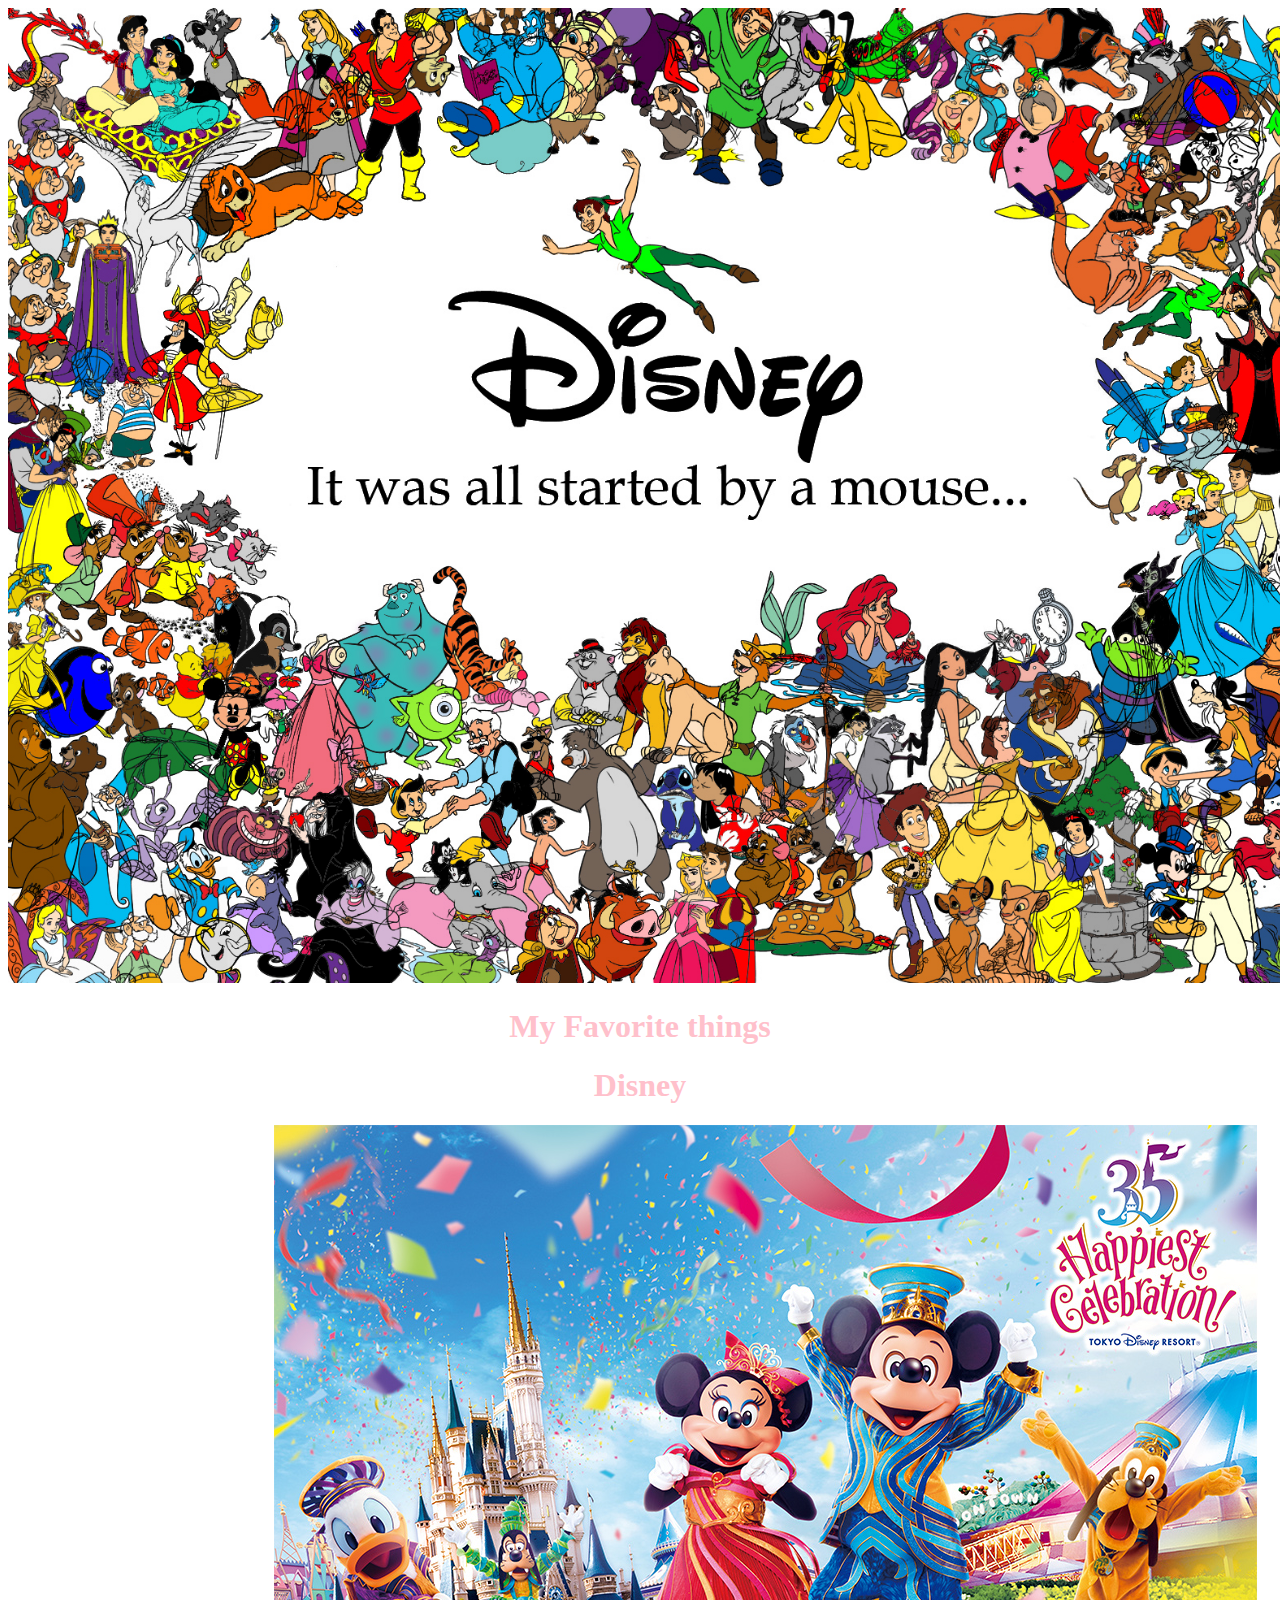
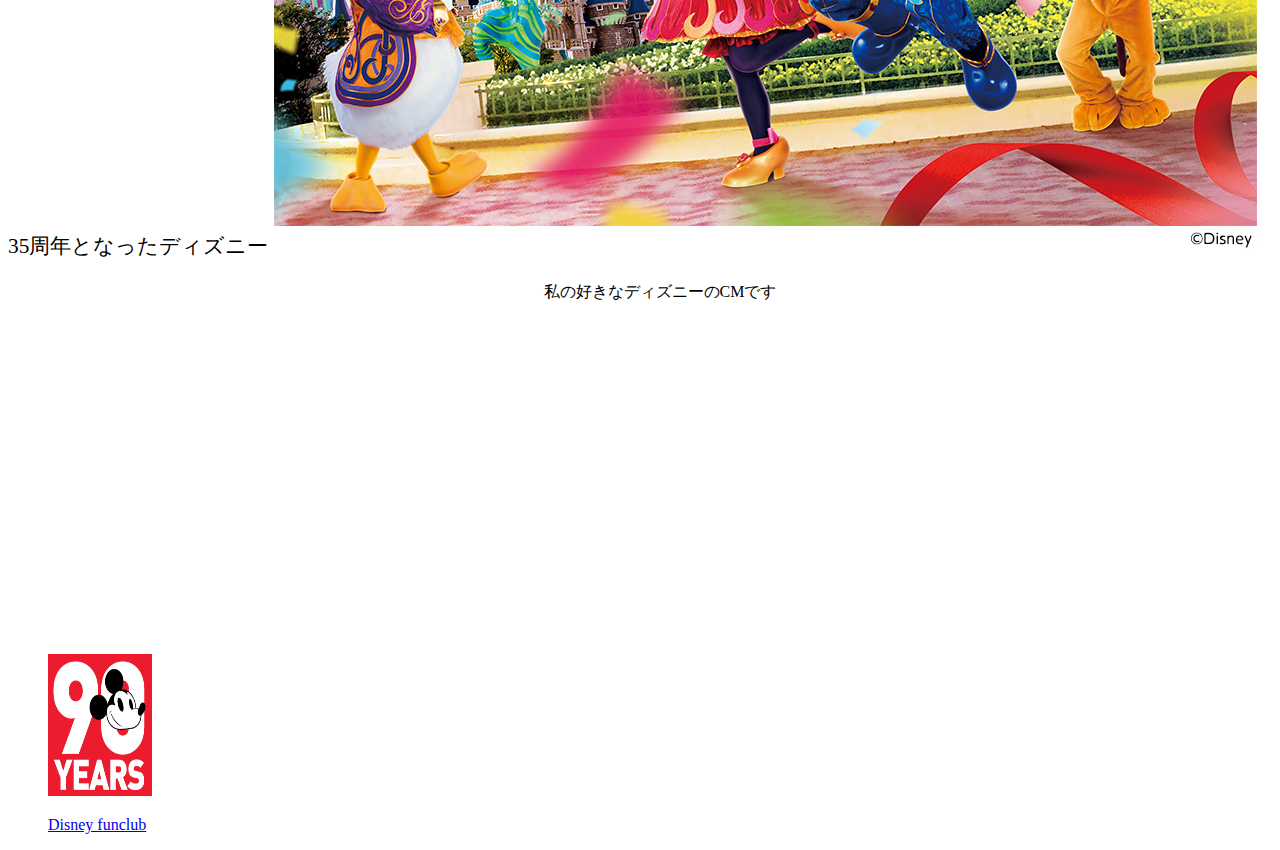
==== index.html @ 531bab0f "Update index.html" ====
<!DOCTYPE html>
<html>
<head>
<meta http-equiv="content-type" charset="utf-8">

<title>Page Title</title>
<link rel=stylesheet type=text/css href=style.css>
</head>
<body>
<img src=disney.jpeg alt="W3Schools.com" width=1300cm>

<h1 class=center>My Favorite things</h1>
<h1 class=center>Disney</h1>
<p></p>
<p class=aaa>35周年となったディズニー


<img src=celebration.jpeg alt="W3Schools.com" width=“300” height=“460”>
<ul>
<p class=center>私の好きなディズニーのCMです</p>


<iframe width="560" height="315" src="https://www.youtube.com/embed/AvEehDyyUt8" frameborder="0" allow="accelerometer; autoplay; encrypted-media; gyroscope; picture-in-picture" allowfullscreen></iframe>

<p><img src=mickey.jpeg alt="W3Schools.com" width="104" height="142"></p>

<!DOCTYPE html>
<html>
<body>

<a href="../index.html">Disney funclub</a>

</body>
</html>
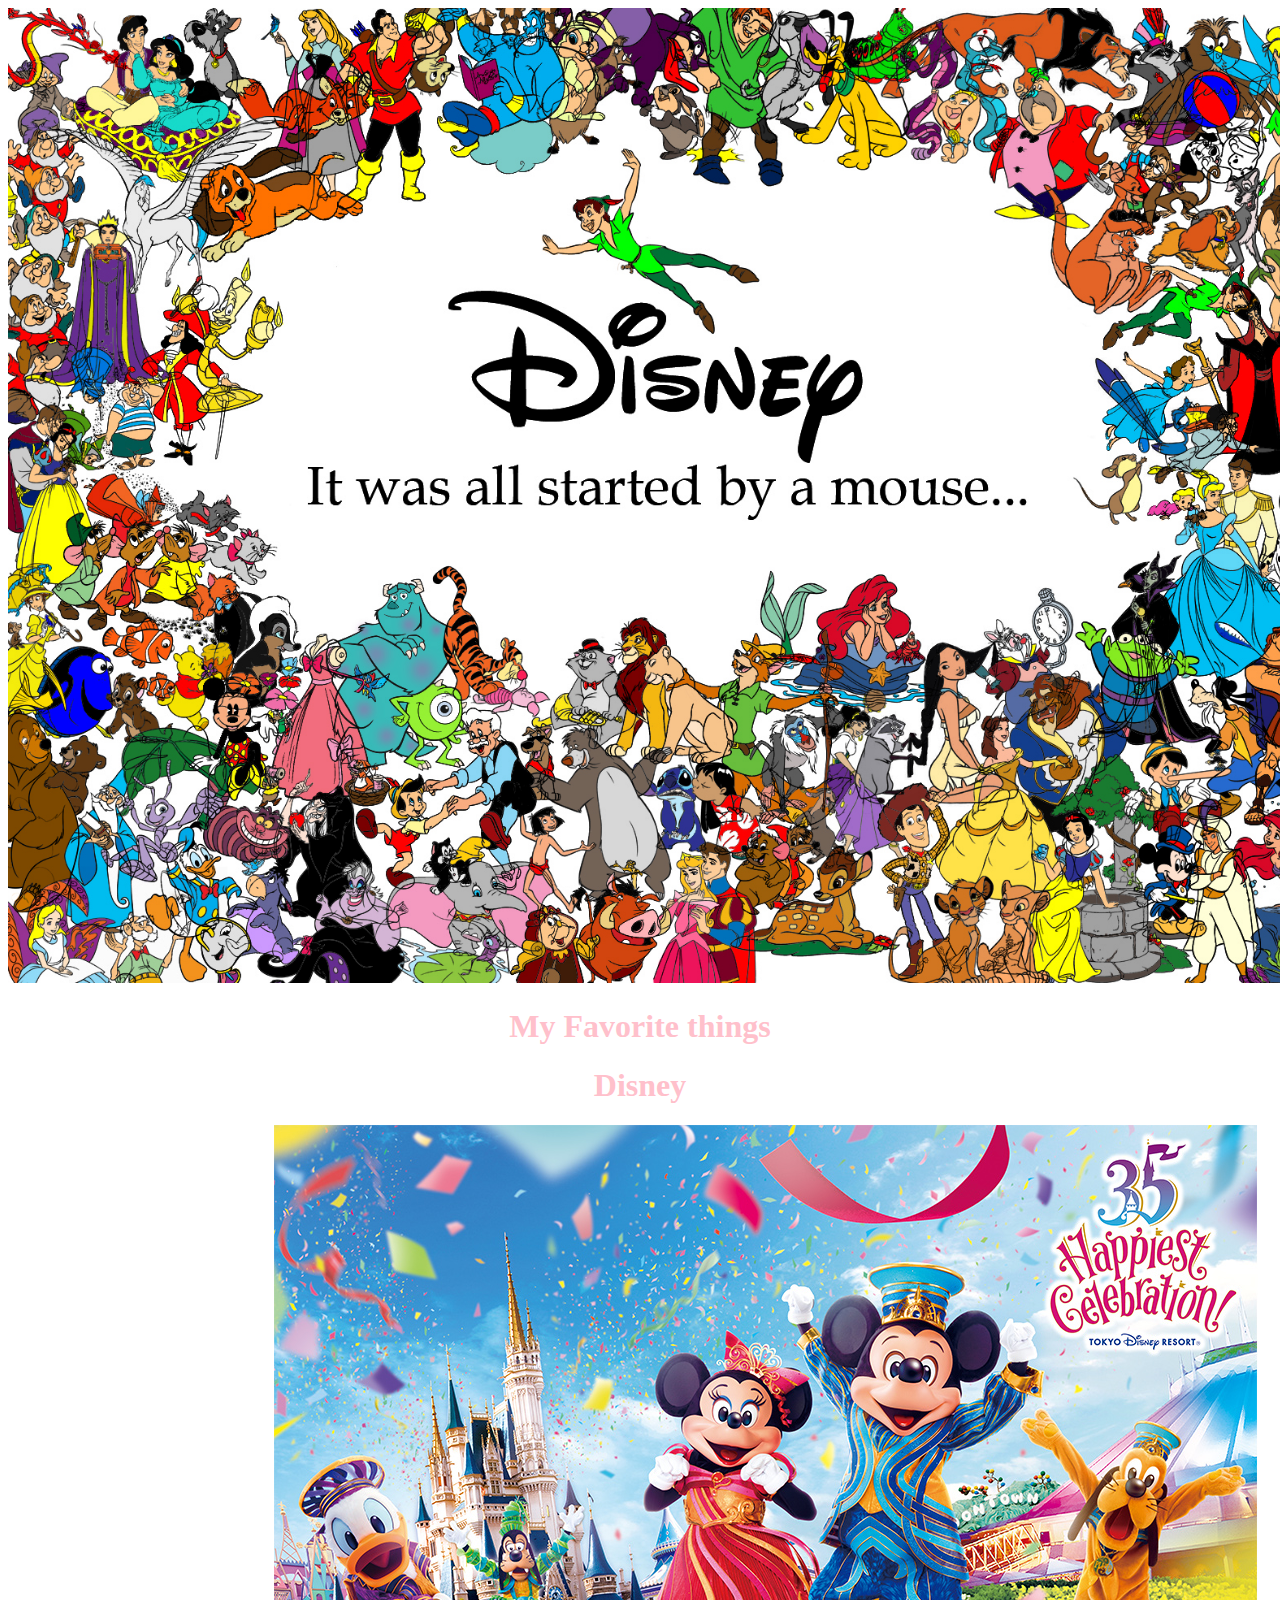
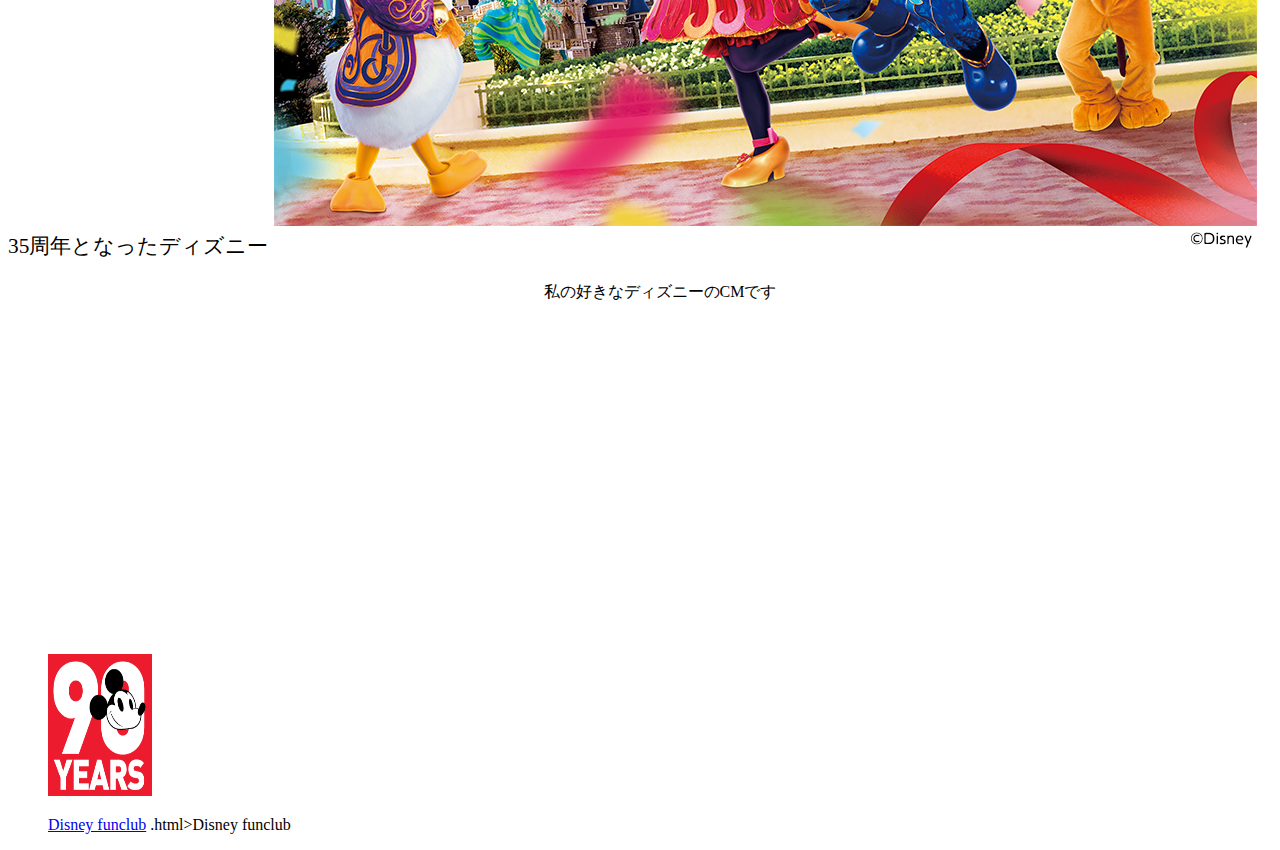
==== commit 9c62e805: "Update index.html" ====
--- a/index.html
+++ b/index.html
@@ -28,7 +28,8 @@
 <html>
 <body>
 
-<a href="../index.html">Disney funclub</a>
+<a href=<a href=index.html>Disney funclub</a>
+.html>Disney funclub</a>
 
 </body>
 </html>
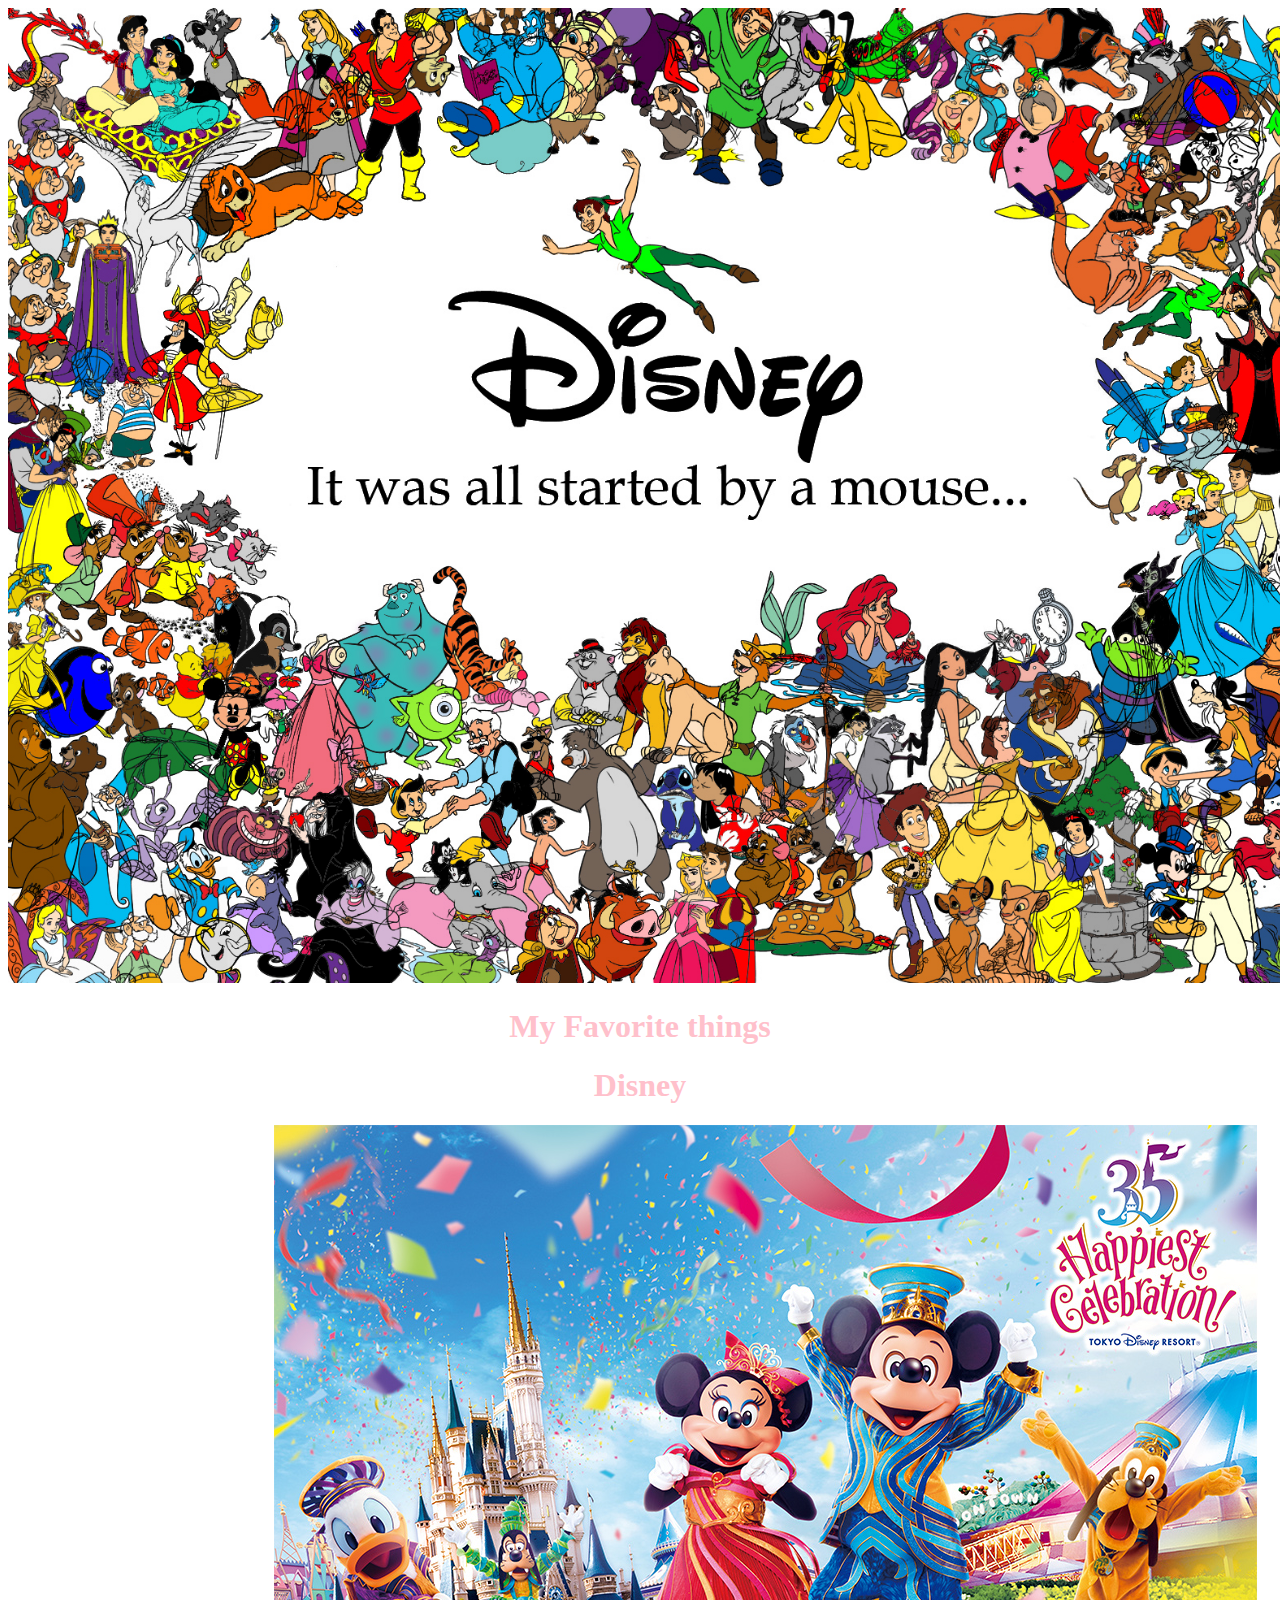
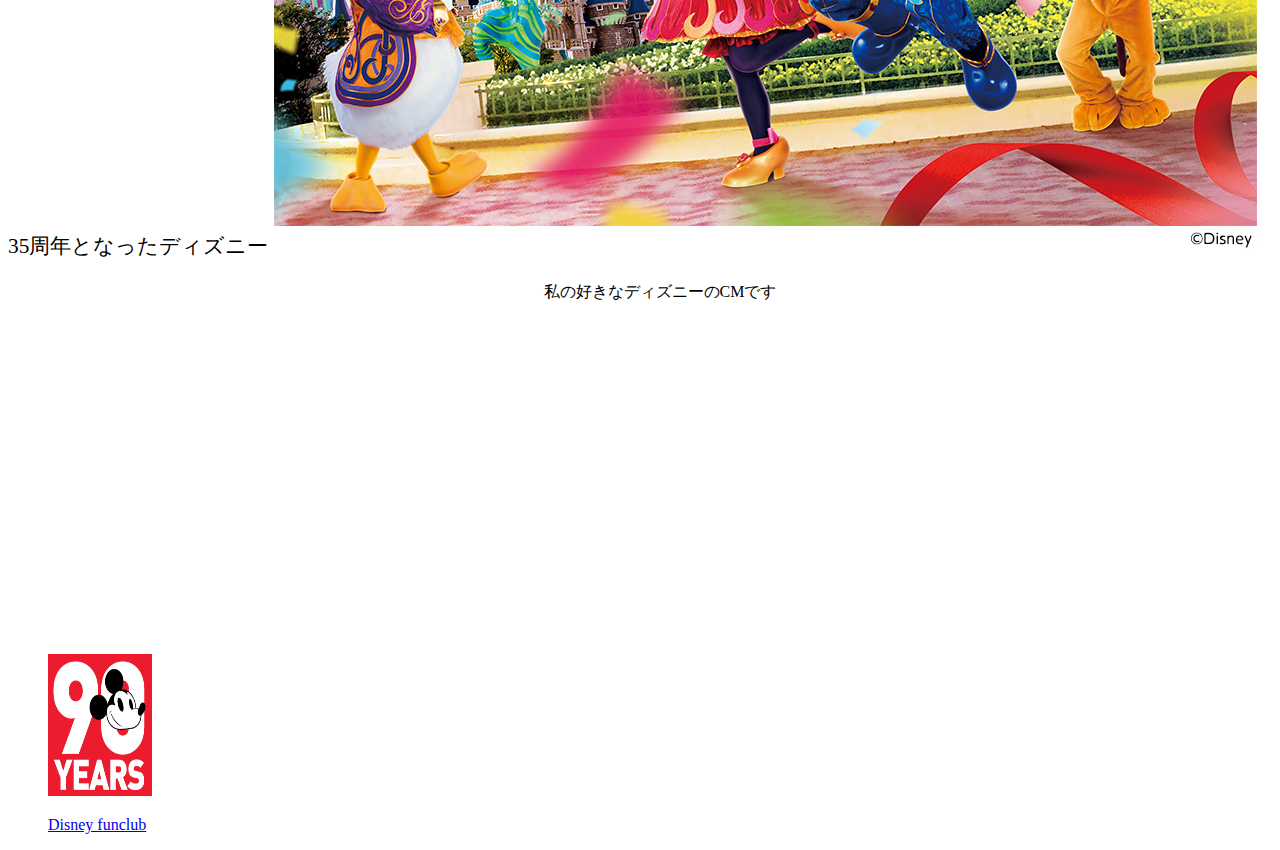
==== commit a1c110ce: "Update index.html" ====
--- a/index.html
+++ b/index.html
@@ -28,8 +28,7 @@
 <html>
 <body>
 
-<a href=<a href=index.html>Disney funclub</a>
-.html>Disney funclub</a>
+<a href=<a href=http://www.tokyodisneyresort.jp/treasure/fantasy/fanclub/index.html>Disney funclub</a>
 
 </body>
 </html>
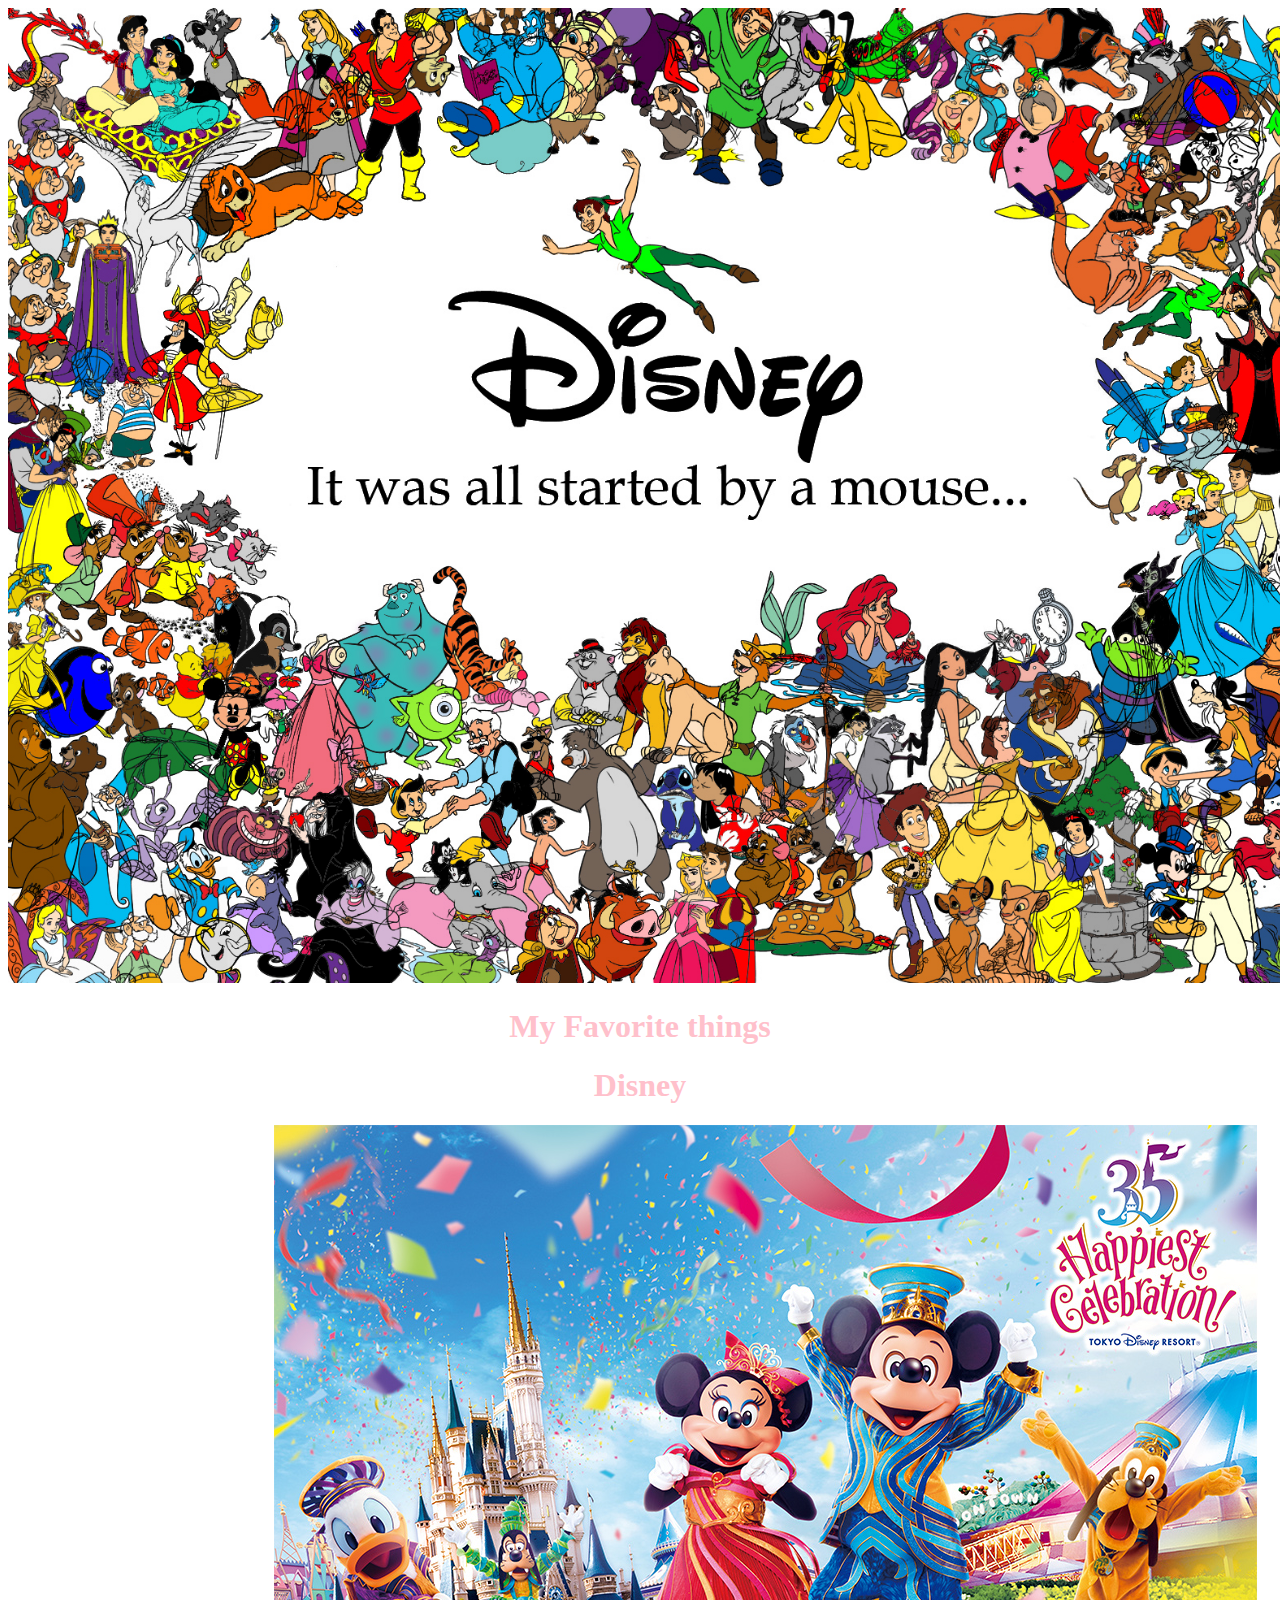
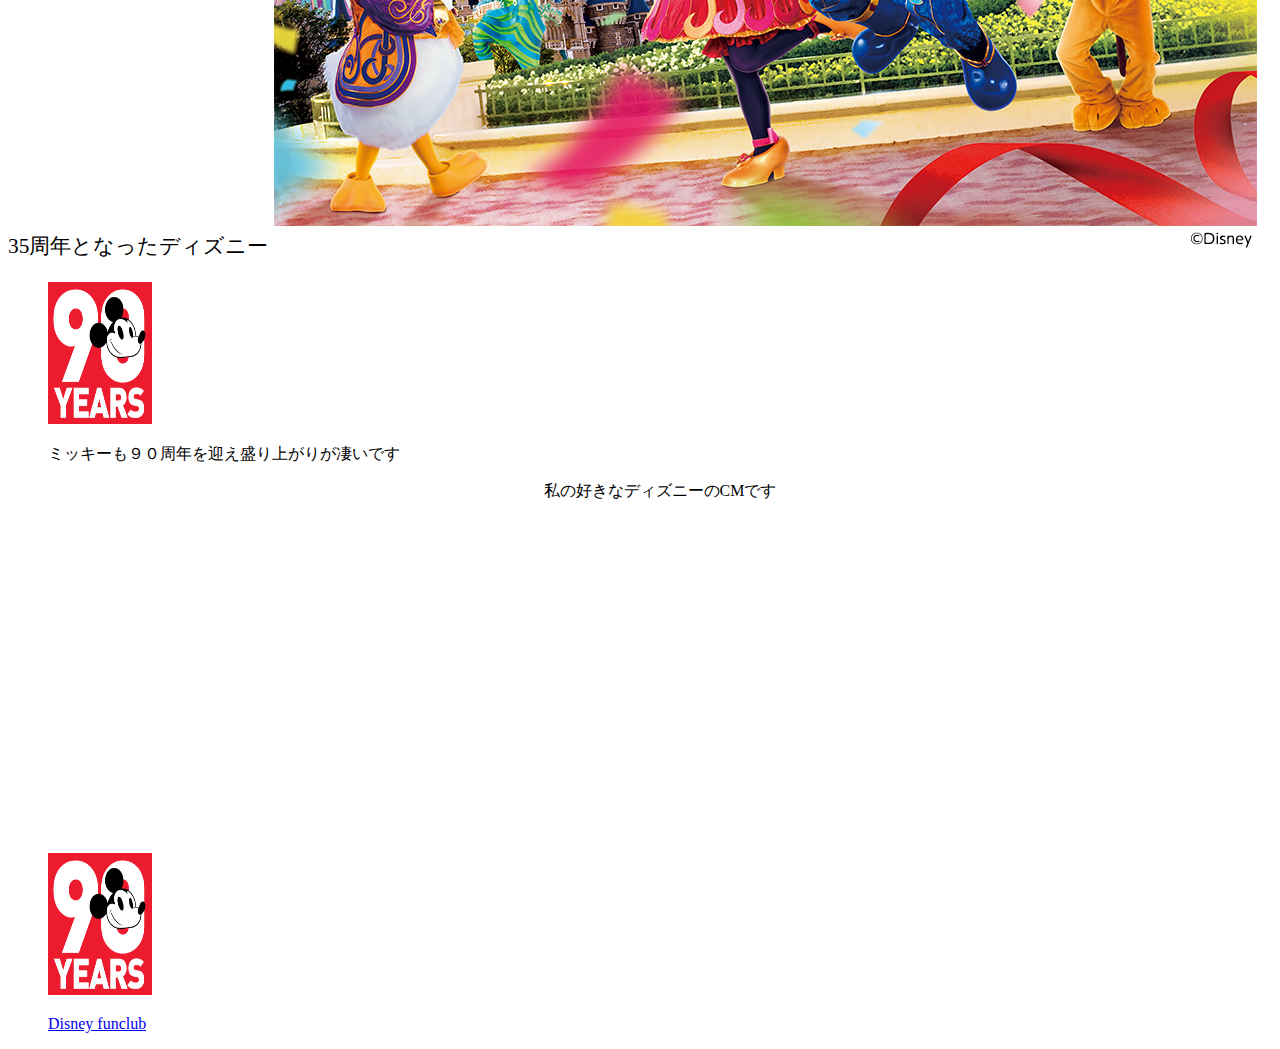
==== commit 8c068514: "Update index.html" ====
--- a/index.html
+++ b/index.html
@@ -13,10 +13,11 @@
 <h1 class=center>Disney</h1>
 <p></p>
 <p class=aaa>35周年となったディズニー
-
-
 <img src=celebration.jpeg alt="W3Schools.com" width=“300” height=“460”>
 <ul>
+  
+ <p><img src=mickey.jpeg alt="W3Schools.com" width="104" height="142"></p>
+  <p>ミッキーも９０周年を迎え盛り上がりが凄いです
 <p class=center>私の好きなディズニーのCMです</p>
 
 
@@ -24,11 +25,5 @@
 
 <p><img src=mickey.jpeg alt="W3Schools.com" width="104" height="142"></p>
 
-<!DOCTYPE html>
-<html>
-<body>
+<a href=http://www.tokyodisneyresort.jp/treasure/fantasy/fanclub/>Disney funclub</a>
 
-<a href=<a href=http://www.tokyodisneyresort.jp/treasure/fantasy/fanclub/index.html>Disney funclub</a>
-
-</body>
-</html>
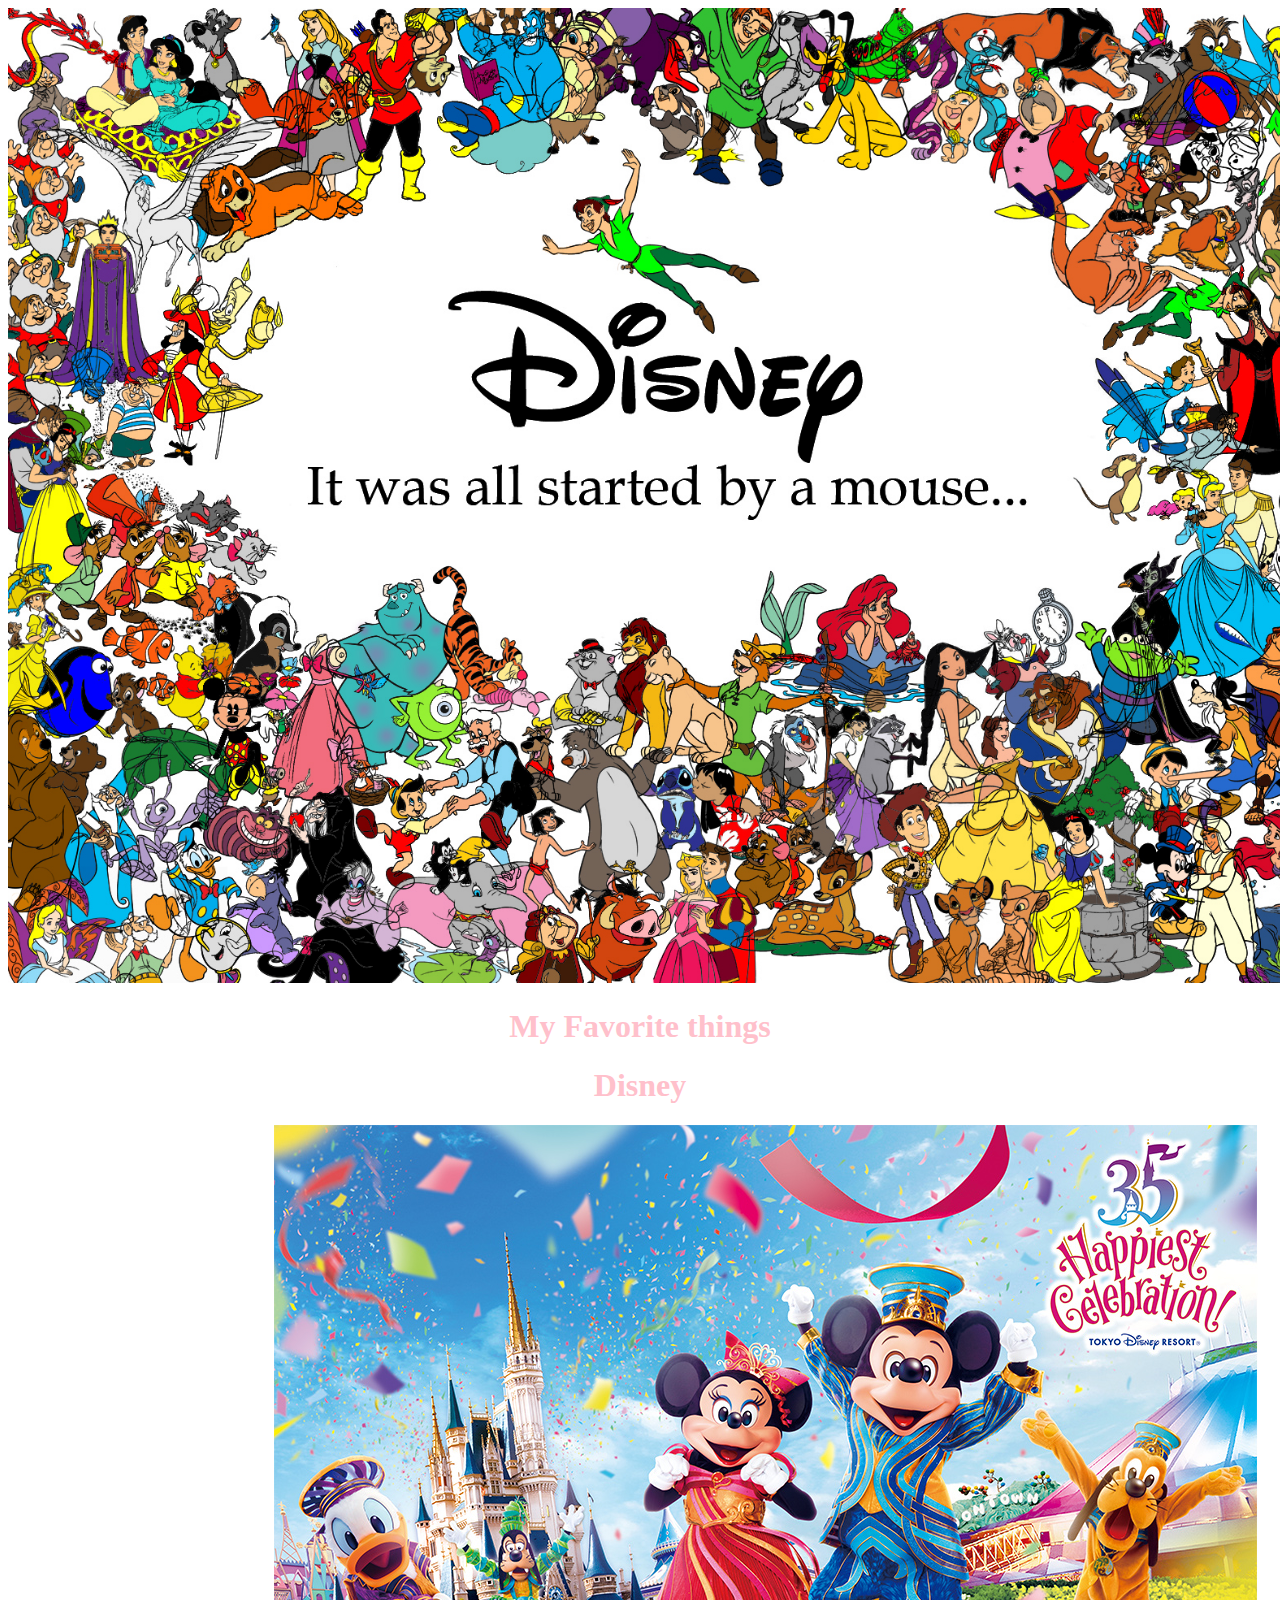
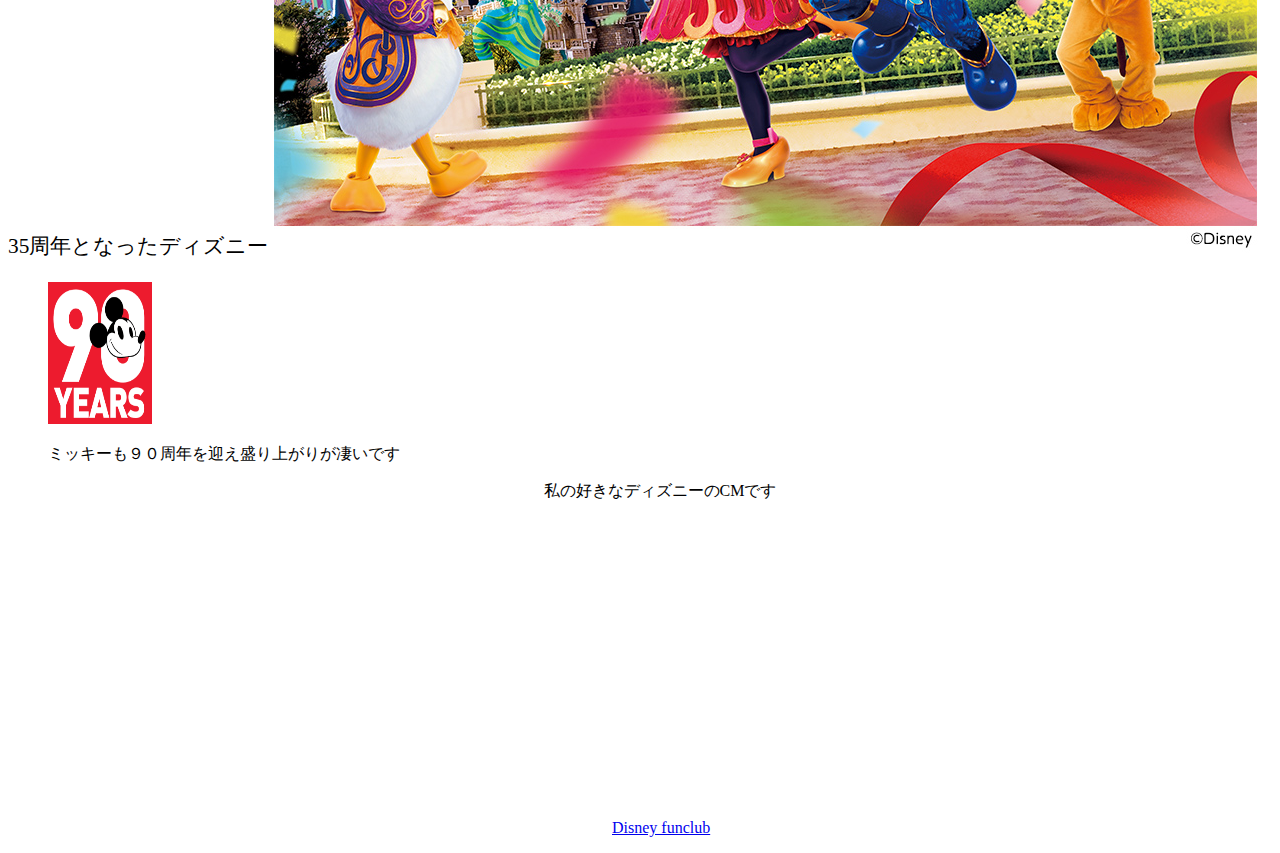
==== commit e16506e6: "Update index.html" ====
--- a/index.html
+++ b/index.html
@@ -17,13 +17,12 @@
 <ul>
   
  <p><img src=mickey.jpeg alt="W3Schools.com" width="104" height="142"></p>
-  <p>ミッキーも９０周年を迎え盛り上がりが凄いです
+ <p>ミッキーも９０周年を迎え盛り上がりが凄いです</p>
 <p class=center>私の好きなディズニーのCMです</p>
 
 
 <iframe width="560" height="315" src="https://www.youtube.com/embed/AvEehDyyUt8" frameborder="0" allow="accelerometer; autoplay; encrypted-media; gyroscope; picture-in-picture" allowfullscreen></iframe>
 
-<p><img src=mickey.jpeg alt="W3Schools.com" width="104" height="142"></p>
 
 <a href=http://www.tokyodisneyresort.jp/treasure/fantasy/fanclub/>Disney funclub</a>
 
